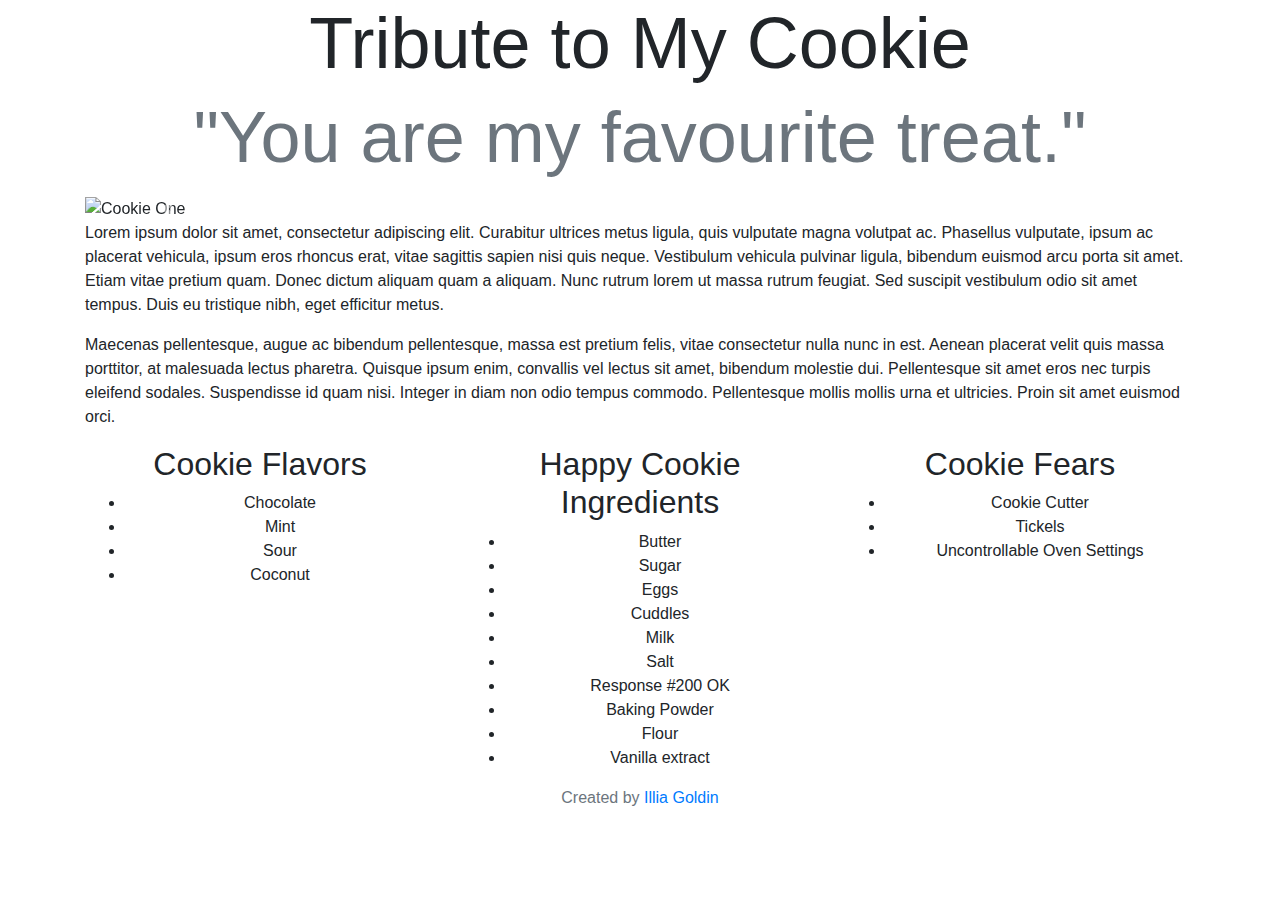
==== index.html @ f5508875 "Rename tribute-to-cookie.html to index.html" ====
<!DOCTYPE html>
<html lang="en">

<head>
  <meta charset="UTF-8">
  <meta name="viewport" content="width=device-width, initial-scale=1.0">
  <meta http-equiv="X-UA-Compatible" content="ie=edge">
  <link rel="stylesheet" href="https://maxcdn.bootstrapcdn.com/bootstrap/4.0.0/css/bootstrap.min.css" integrity="sha384-Gn5384xqQ1aoWXA+058RXPxPg6fy4IWvTNh0E263XmFcJlSAwiGgFAW/dAiS6JXm"
    crossorigin="anonymous">
  <link rel="stylesheet" type="text/css" href="https://raw.githubusercontent.com/IlliaGoldin/cookie-tribute-fcc.github.io/master/styles/tribute-to-cookie.css">
  <title>Tribute to My Cookie</title>
</head>

<body>

  <div class="margin-bottom"></div>
  <div class="container background-main text-center margin-bottom">
    <header>
      <h1 class="display-3">Tribute to My Cookie</h1>
      <p class="text-muted font-size--bigger display-3">"You are my favourite treat."</p>
    </header>
  </div>

  
  <div class="container background-main margin-bottom">
    <main>
      <!-- Carousel -->
      <div id="cookieCarousel" class="carousel slide margin-bottom" data-ride="carousel" data-pause="hover"
        data-interval=4000>
        <!-- Wrapper for slides -->
        <div class="carousel-inner">
          <div class="carousel-item active">
            <img class="d-block" src="
        cookie-tribute-fcc.github.io/images/edited/Cookie-1-transp.gif
      "
              alt="Cookie One">
          </div>

          <div class="carousel-item">
            <img class="d-block" src="
        cookie-tribute-fcc.github.io/images/edited/Cookie-2-transp.gif
      "
              alt="Cookie Two">
          </div>

          <div class="carousel-item">
            <img class="d-block" src="
        cookie-tribute-fcc.github.io/images/edited/Cookie-3-transp.gif
      "
              alt="Cookie Three">
          </div>

          <div class="carousel-item">
            <img class="d-block" src="
        cookie-tribute-fcc.github.io/images/edited/Cookie-4-transp.gif
      "
              alt="Cookie Four">
          </div>

          <div class="carousel-item">
            <img class="d-block" src="
        cookie-tribute-fcc.github.io/images/edited/Cookie-5-transp.gif
      "
              alt="Cookie Five">
          </div>

          <div class="carousel-item">
            <img class="d-block" src="
        cookie-tribute-fcc.github.io/images/edited/Cookie-6-transp.gif
      "
              alt="Cookie Six">
          </div>

          <div class="carousel-item">
            <img class="d-block" src="
        cookie-tribute-fcc.github.io/images/edited/Cookie-7-transp-v2.gif
      "
              alt="Cookie Seven">
          </div>
        </div>
        <!-- Controls -->
        <a class="carousel-control-prev" href="#cookieCarousel" role="button" data-slide="prev">
          <span class="carousel-control-prev-icon" aria-hidden="true"></span>
          <span class="sr-only">Previous</span>
        </a>
        <a class="carousel-control-next" href="#cookieCarousel" role="button" data-slide="next">
          <span class="carousel-control-next-icon" aria-hidden="true"></span>
          <span class="sr-only">Next</span>
        </a>
      </div>

      <div class="row">
        <div class="line--pink"></div>
        <div class="col-md-12">
          <p>Lorem ipsum dolor sit amet, consectetur adipiscing elit. Curabitur ultrices metus ligula, quis vulputate
            magna volutpat ac. Phasellus vulputate, ipsum ac placerat vehicula, ipsum eros rhoncus erat, vitae sagittis
            sapien nisi quis neque. Vestibulum vehicula pulvinar ligula, bibendum euismod arcu porta sit amet. Etiam
            vitae pretium quam. Donec dictum aliquam quam a aliquam. Nunc rutrum lorem ut massa rutrum feugiat. Sed
            suscipit vestibulum odio sit amet tempus. Duis eu tristique nibh, eget efficitur metus.</p>

          <p>Maecenas pellentesque, augue ac bibendum pellentesque, massa est pretium felis, vitae consectetur nulla
            nunc
            in est. Aenean placerat velit quis massa porttitor, at malesuada lectus pharetra. Quisque ipsum enim,
            convallis vel lectus sit amet, bibendum molestie dui. Pellentesque sit amet eros nec turpis eleifend
            sodales.
            Suspendisse id quam nisi. Integer in diam non odio tempus commodo. Pellentesque mollis mollis urna et
            ultricies. Proin sit amet euismod orci.</p>
        </div>
        <div class="line--pink"></div>
        <div class="col-md-4 text-center">
          <h2 class="list--header__align">Cookie Flavors</h2>
          <ul>
            <li>Chocolate</li>
            <li>Mint</li>
            <li>Sour</li>
            <li>Coconut</li>
          </ul>
        </div>
        <div class="col-md-4 text-center">
          <h2 class="list--header__align">Happy Cookie Ingredients</h2>
          <ul>
            <li>Butter</li>
            <li>Sugar</li>
            <li>Eggs</li>
            <li>Cuddles</li>
            <li>Milk</li>
            <li>Salt</li>
            <li>Response #200 OK</li>
            <li>Baking Powder</li>
            <li>Flour</li>
            <li>Vanilla extract</li>
          </ul>
        </div>
        <div class="col-md-4 text-center">
          <h2 class="list--header__align">Cookie Fears</h2>
          <ul>
            <li>Cookie Cutter</li>
            <li>Tickels</li>
            <li>Uncontrollable Oven Settings</li>
          </ul>
        </div>
        <div class="line--pink"></div>
      </div>
    </main>
    <footer class="text-center">
        <p class="text-muted">Created by <a class="bold" href="https://www.linkedin.com/in/illia-goldin/">Illia
            Goldin</a></p>
        </footer>
  </div>

  <script src="https://code.jquery.com/jquery-3.2.1.slim.min.js" integrity="sha384-KJ3o2DKtIkvYIK3UENzmM7KCkRr/rE9/Qpg6aAZGJwFDMVNA/GpGFF93hXpG5KkN"
    crossorigin="anonymous"></script>
  <script src="https://cdnjs.cloudflare.com/ajax/libs/popper.js/1.12.9/umd/popper.min.js" integrity="sha384-ApNbgh9B+Y1QKtv3Rn7W3mgPxhU9K/ScQsAP7hUibX39j7fakFPskvXusvfa0b4Q"
    crossorigin="anonymous"></script>
  <script src="https://maxcdn.bootstrapcdn.com/bootstrap/4.0.0/js/bootstrap.min.js" integrity="sha384-JZR6Spejh4U02d8jOt6vLEHfe/JQGiRRSQQxSfFWpi1MquVdAyjUar5+76PVCmYl"
    crossorigin="anonymous"></script>

</body>

</html>
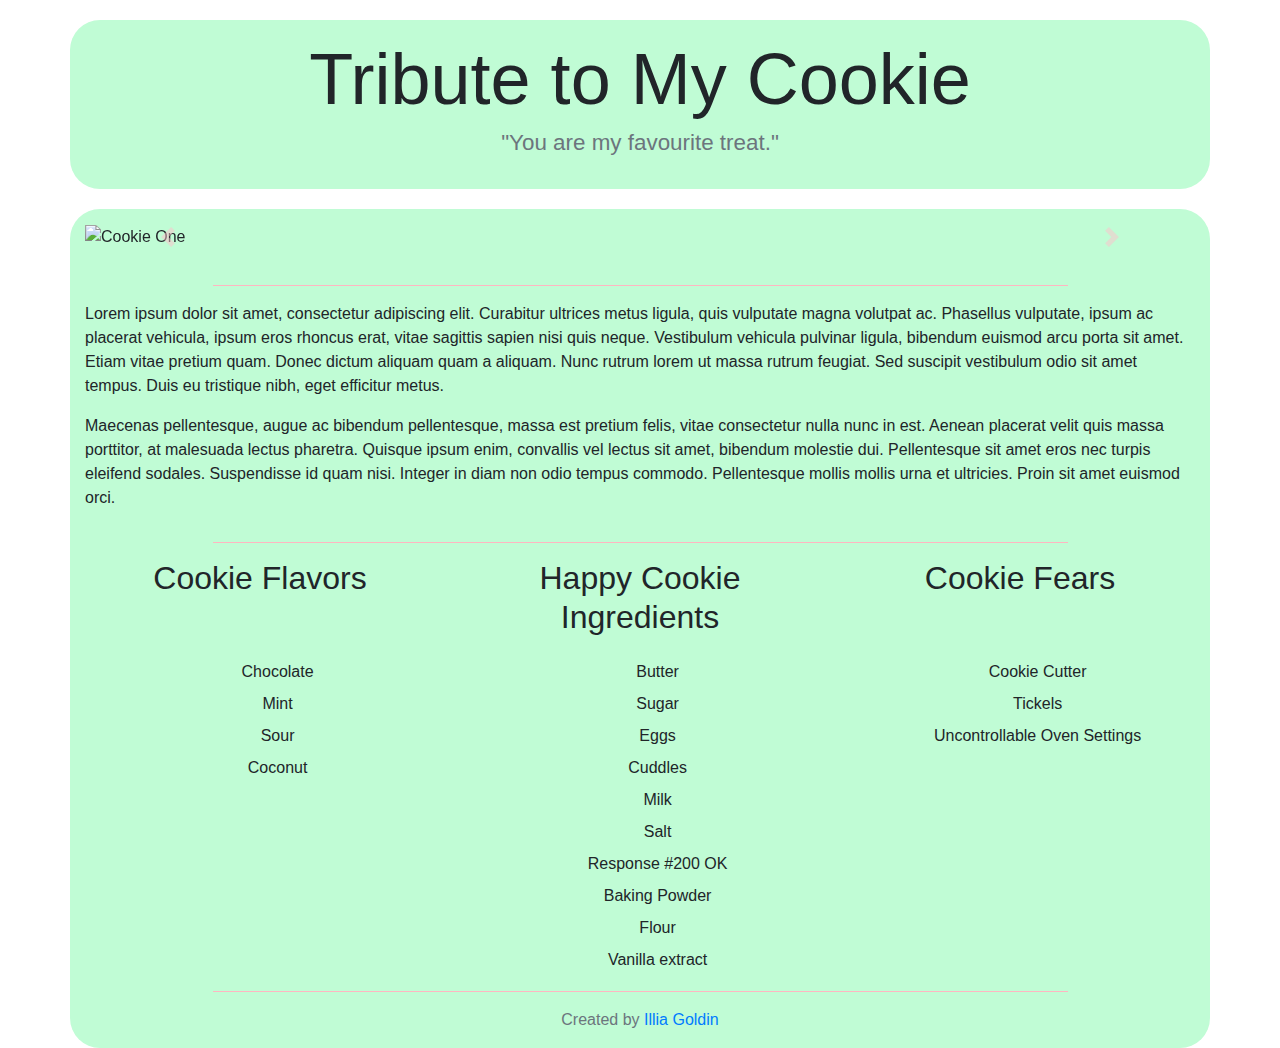
==== commit de49b1ac: "Meta tags update" ====
--- a/index.html
+++ b/index.html
@@ -1,3 +1,4 @@
+
 <!DOCTYPE html>
 <html lang="en">
 
@@ -5,9 +6,13 @@
   <meta charset="UTF-8">
   <meta name="viewport" content="width=device-width, initial-scale=1.0">
   <meta http-equiv="X-UA-Compatible" content="ie=edge">
+  <meta property="og:url" content="https://illiagoldin.github.io/cookie-tribute-fcc/"/>
+  <meta property="og:title" content="Tribute to My Cookie"/>
+  <meta property="og:description" content="One of the projects of FreeCodeCamp Responsive Design was to build a Tribute Page. The page is mobile friendly. You can explore the results of my work here."/>
+  <meta property="og:image" content="https://github.com/IlliaGoldin/cookie-tribute-fcc/blob/master/images/edited/Cookie-background-cropped-v2.jpg?raw=true"/> 
   <link rel="stylesheet" href="https://maxcdn.bootstrapcdn.com/bootstrap/4.0.0/css/bootstrap.min.css" integrity="sha384-Gn5384xqQ1aoWXA+058RXPxPg6fy4IWvTNh0E263XmFcJlSAwiGgFAW/dAiS6JXm"
     crossorigin="anonymous">
-  <link rel="stylesheet" type="text/css" href="https://raw.githubusercontent.com/IlliaGoldin/cookie-tribute-fcc.github.io/master/styles/tribute-to-cookie.css">
+  <link rel="stylesheet" type="text/css" href="styles/tribute-to-cookie.css">
   <title>Tribute to My Cookie</title>
 </head>
 
@@ -30,51 +35,37 @@
         <!-- Wrapper for slides -->
         <div class="carousel-inner">
           <div class="carousel-item active">
-            <img class="d-block" src="
-        cookie-tribute-fcc.github.io/images/edited/Cookie-1-transp.gif
-      "
+            <img class="d-block" src="https://github.com/IlliaGoldin/cookie-tribute-fcc.github.io/blob/master/images/edited/Cookie-1-transp.gif?raw=true"
               alt="Cookie One">
           </div>
 
           <div class="carousel-item">
-            <img class="d-block" src="
-        cookie-tribute-fcc.github.io/images/edited/Cookie-2-transp.gif
-      "
+            <img class="d-block" src="https://github.com/IlliaGoldin/cookie-tribute-fcc.github.io/blob/master/images/edited/Cookie-2-transp.gif?raw=true"
               alt="Cookie Two">
           </div>
 
           <div class="carousel-item">
-            <img class="d-block" src="
-        cookie-tribute-fcc.github.io/images/edited/Cookie-3-transp.gif
-      "
+            <img class="d-block" src="https://github.com/IlliaGoldin/cookie-tribute-fcc.github.io/blob/master/images/edited/Cookie-3-transp.gif?raw=true"
               alt="Cookie Three">
           </div>
 
           <div class="carousel-item">
-            <img class="d-block" src="
-        cookie-tribute-fcc.github.io/images/edited/Cookie-4-transp.gif
-      "
+            <img class="d-block" src="https://github.com/IlliaGoldin/cookie-tribute-fcc.github.io/blob/master/images/edited/Cookie-4-transp.gif?raw=true"
               alt="Cookie Four">
           </div>
 
           <div class="carousel-item">
-            <img class="d-block" src="
-        cookie-tribute-fcc.github.io/images/edited/Cookie-5-transp.gif
-      "
+            <img class="d-block" src="https://github.com/IlliaGoldin/cookie-tribute-fcc.github.io/blob/master/images/edited/Cookie-5-transp.gif?raw=true"
               alt="Cookie Five">
           </div>
 
           <div class="carousel-item">
-            <img class="d-block" src="
-        cookie-tribute-fcc.github.io/images/edited/Cookie-6-transp.gif
-      "
+            <img class="d-block" src="https://github.com/IlliaGoldin/cookie-tribute-fcc.github.io/blob/master/images/edited/Cookie-6-transp.gif?raw=true"
               alt="Cookie Six">
           </div>
 
           <div class="carousel-item">
-            <img class="d-block" src="
-        cookie-tribute-fcc.github.io/images/edited/Cookie-7-transp-v2.gif
-      "
+            <img class="d-block" src="https://github.com/IlliaGoldin/cookie-tribute-fcc.github.io/blob/master/images/edited/Cookie-7-transp-v2.gif?raw=true"
               alt="Cookie Seven">
           </div>
         </div>
@@ -143,7 +134,7 @@
       </div>
     </main>
     <footer class="text-center">
-        <p class="text-muted">Created by <a class="bold" href="https://www.linkedin.com/in/illia-goldin/">Illia
+        <p class="text-muted">Created by <a class="bold" href="https://www.linkedin.com/in/illia-goldin/" target="_blank">Illia
             Goldin</a></p>
         </footer>
   </div>
--- a/styles/tribute-to-cookie.css
+++ b/styles/tribute-to-cookie.css
@@ -0,0 +1,116 @@
+/*Quirky box model*/
+html {
+  -webkit-box-sizing: border-box;
+  -moz-box-sizing: border-box;
+  box-sizing: border-box;
+}
+
+*, *:before, *:after {
+  -webkit-box-sizing: inherit;
+  -moz-box-sizing: inherit;
+  box-sizing: inherit;
+}
+/*--==--*/
+
+
+html, body {
+  margin: 0;
+  padding: 0;
+  height: 100%;
+}
+
+body {
+  background-image: url("/images/edited/Cookie-background-cropped-v2.jpg");
+  background-size: repeat;
+  }
+
+ul {
+  list-style-type: none;
+  padding: 0;
+  margin: 0;
+}
+
+li {
+  font-size: 1rem;
+  position: relative;
+  padding-left: 2.2rem;
+  padding-top: .3rem;
+  height: 2rem;
+}
+
+li::before {
+  content: '';
+  position: absolute;
+  width: 100%;
+  height: 100%;
+  top: 0;
+  left: 0;
+  background-image: url("https://github.com/IlliaGoldin/cookie-tribute-fcc.github.io/blob/master/bullets/gingerbread-man-icon-1.png?raw=true"); 
+  background-size: 2rem;
+  background-repeat: no-repeat;
+  background-position: left;
+}
+  
+footer p {
+  margin-bottom: 0;
+}
+  
+
+/*Carousel*/  
+.carousel-inner .carousel-item img {
+  margin: 0 auto;
+}
+
+.carousel-control-prev-icon {
+  background-image: url("data:image/svg+xml;charset=utf8,%3Csvg xmlns='http://www.w3.org/2000/svg' fill='%23FFC0CB' viewBox='0 0 8 8'%3E%3Cpath d='M5.25 0l-4 4 4 4 1.5-1.5-2.5-2.5 2.5-2.5-1.5-1.5z'/%3E%3C/svg%3E");
+}
+
+.carousel-control-next-icon {
+  background-image: url("data:image/svg+xml;charset=utf8,%3Csvg xmlns='http://www.w3.org/2000/svg' fill='%23FFC0CB' viewBox='0 0 8 8'%3E%3Cpath d='M2.75 0l-1.5 1.5 2.5 2.5-2.5 2.5 1.5 1.5 4-4-4-4z'/%3E%3C/svg%3E");
+}
+/*--==--*/
+
+
+.background-main {
+  background: #C0FCD5; 
+  border-radius: 1.875rem;
+  padding-top: 1rem;
+  padding-bottom:  1rem;
+}
+
+.font-size--bigger {
+  font-size: 1.4rem;
+}
+
+.margin-bottom {
+  margin-bottom: 1.25rem;
+}
+
+.list--header__align {
+  width: 33%; 
+  height: 6rem; 
+  display: table-cell; 
+  vertical-align: top;
+}
+
+.line--pink {
+  height: 0.06rem;
+  background-color: #FFB6C1;
+  width: 75%;
+  margin: auto;
+  margin-top: 1rem;
+  margin-bottom: 1rem;
+}
+
+ 
+/*--===Media Query===--*/
+@media only screen and (max-width: 48rem)  {
+  .list--header__align {
+    height: initial;
+  }
+
+  .col-md-4 {
+    margin-bottom: 1rem;
+  }
+}
+/*-=Query End=-*/
